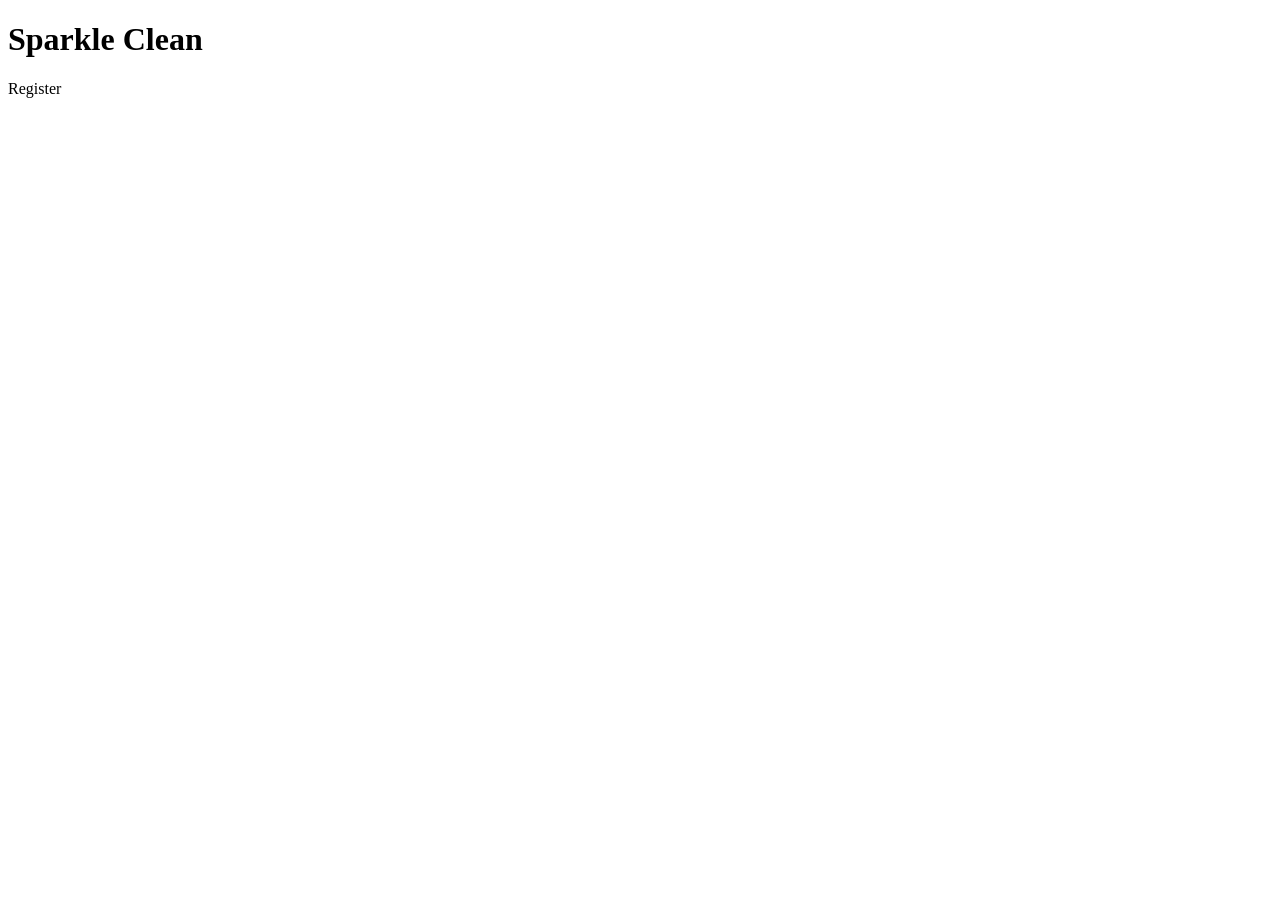
==== src/main/resources/templates/index.html @ 737dc99e "feat: implement user registration" ====
<!DOCTYPE html>
<html lang="en" xmlns:th="http://www.thymeleaf.org">
<head>
    <meta charset="UTF-8">
    <title>Sparkle Clean</title>
</head>
<body>
<h1>Sparkle Clean</h1>
<a th:href="@{/register}">Register</a>
</body>
</html>
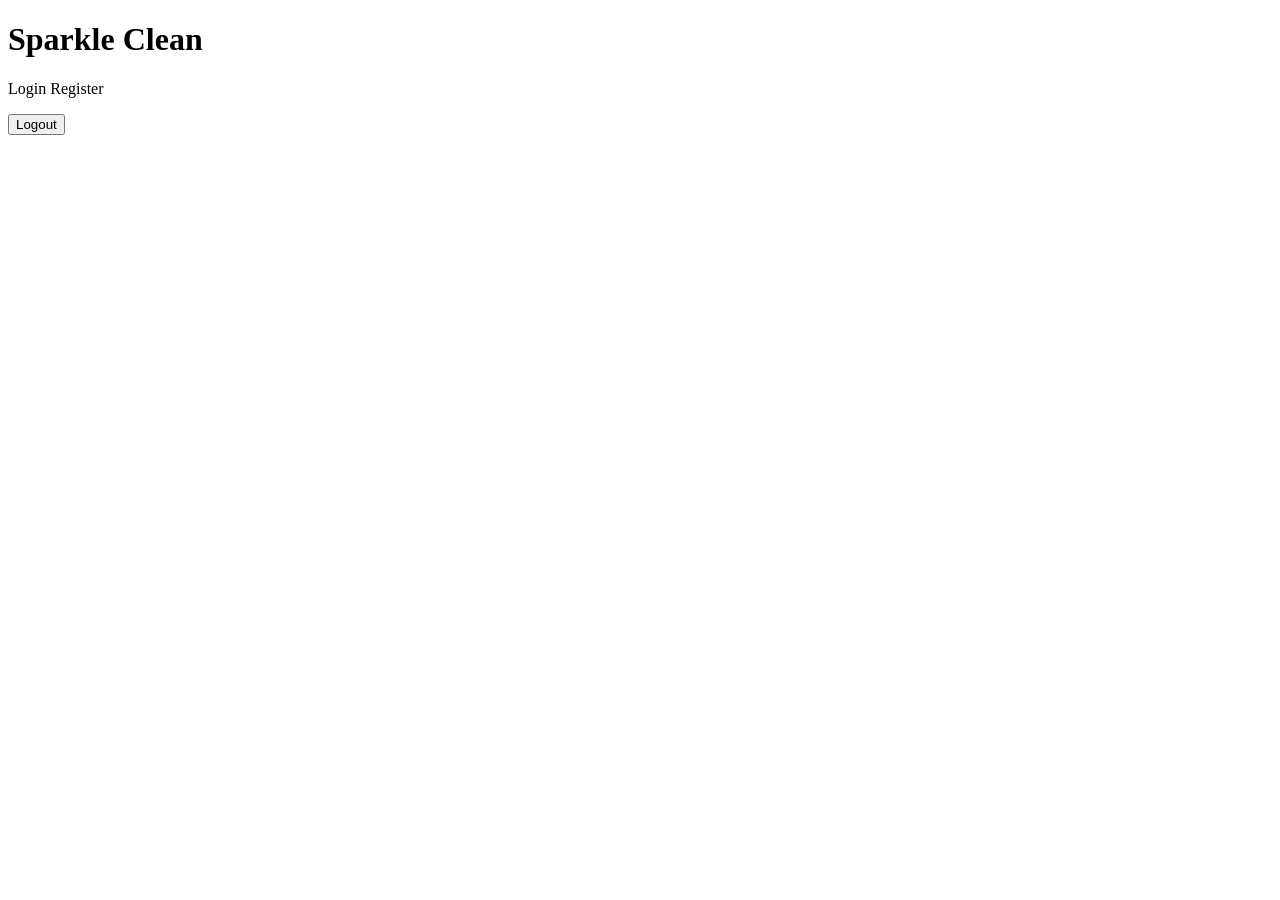
==== commit 69f82e93: "feat:implement login and logout" ====
--- a/src/main/resources/templates/index.html
+++ b/src/main/resources/templates/index.html
@@ -6,6 +6,15 @@
 </head>
 <body>
 <h1>Sparkle Clean</h1>
-<a th:href="@{/register}">Register</a>
+<div th:if="${session.userId == null}">
+    <a th:href="@{/login}">Login</a>
+    <a th:href="@{/register}">Register</a>
+</div>
+<div th:if="${session.userId != null}">
+    <p th:text="'Welcome back, ' + ${session.username}"></p>
+    <form th:action="@{/logout}" method="post">
+        <button type="submit">Logout</button>
+    </form>
+</div>
 </body>
-</html>+</html>
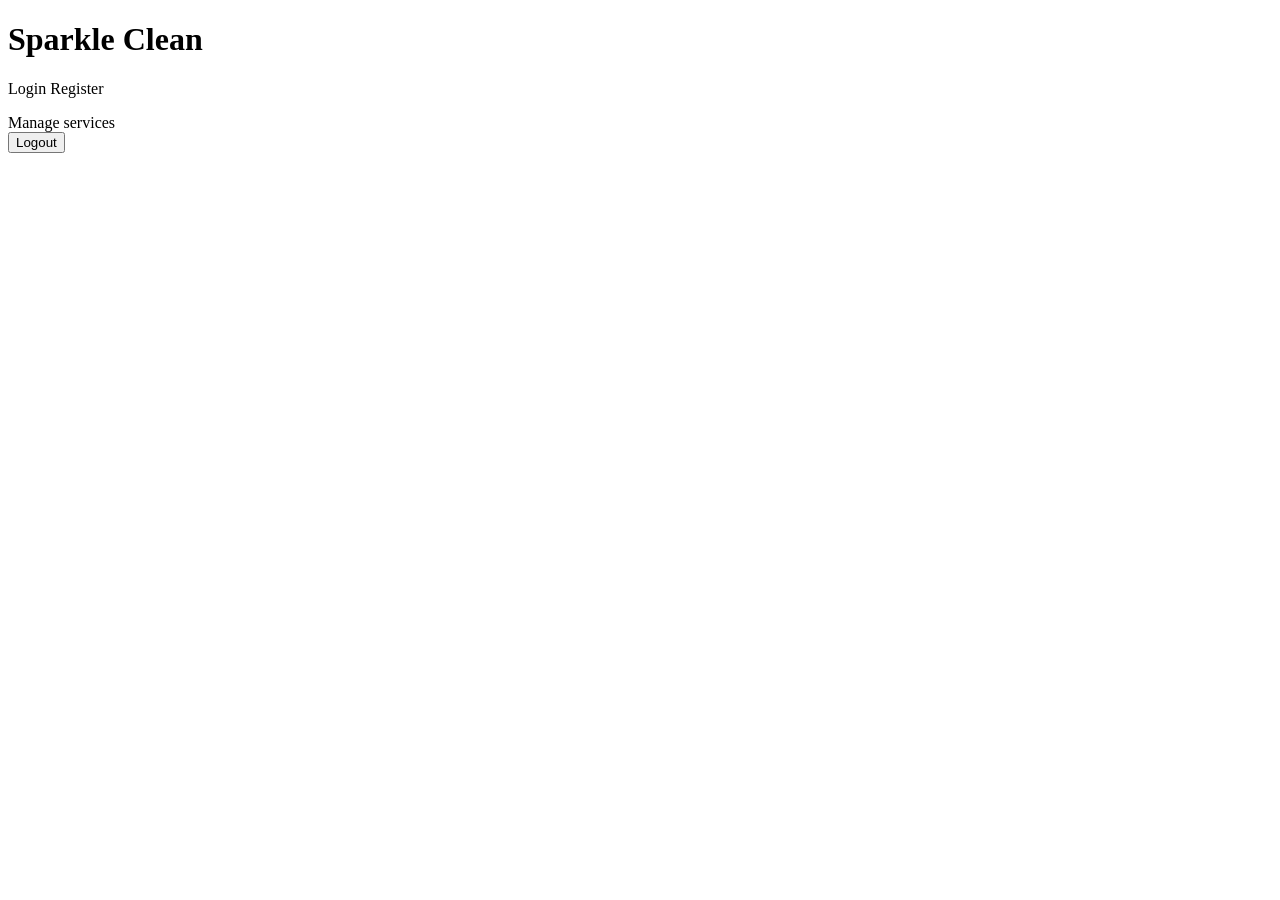
==== commit 056d5b27: "feat:add admin crud for cleaning services" ====
--- a/src/main/resources/templates/index.html
+++ b/src/main/resources/templates/index.html
@@ -12,6 +12,7 @@
 </div>
 <div th:if="${session.userId != null}">
     <p th:text="'Welcome back, ' + ${session.username}"></p>
+    <a th:if="${session.role.name() == 'ADMIN'}" th:href="@{/admin/services}">Manage services</a>
     <form th:action="@{/logout}" method="post">
         <button type="submit">Logout</button>
     </form>
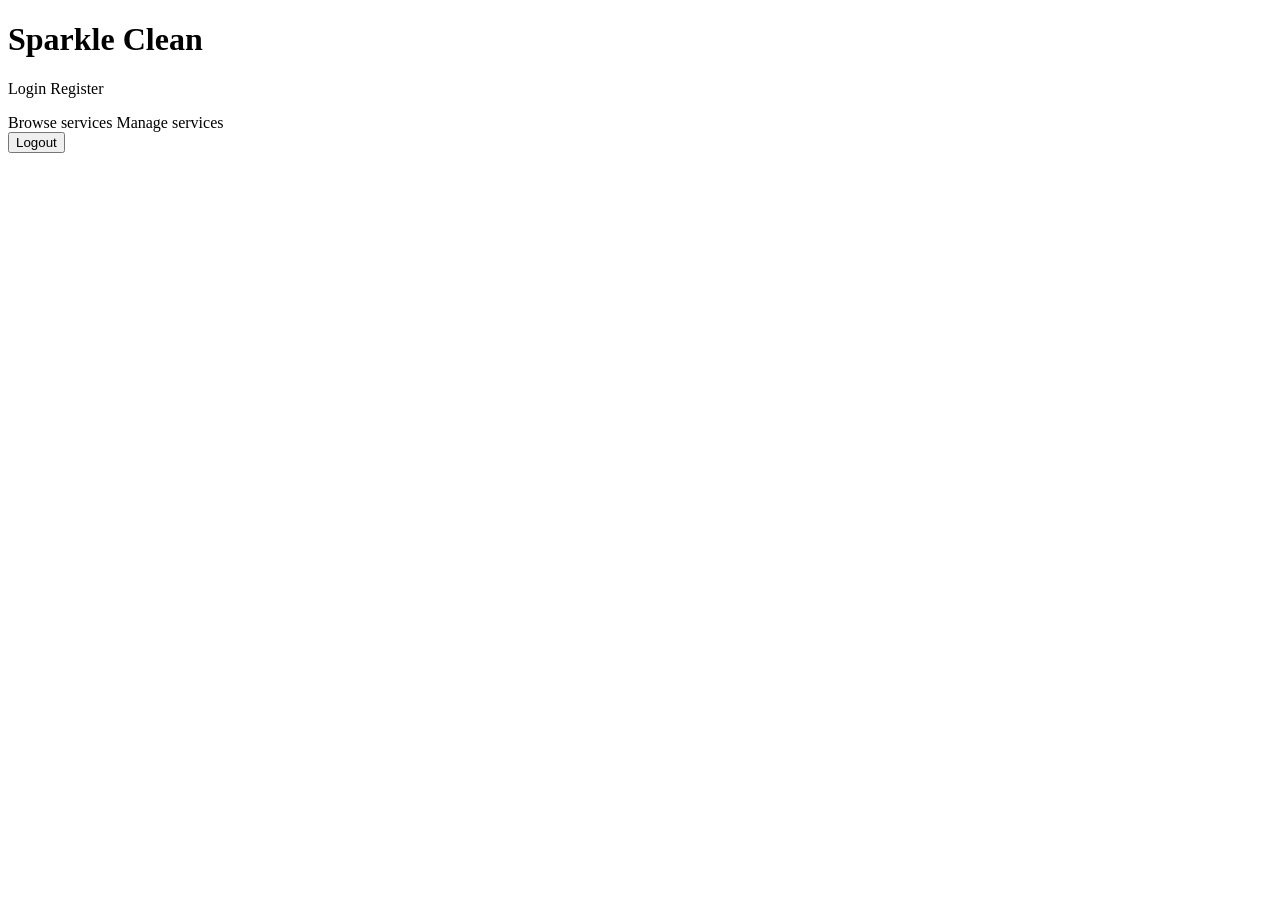
==== commit 2fe31f50: "feat: add services list and details pages for clients" ====
--- a/src/main/resources/templates/index.html
+++ b/src/main/resources/templates/index.html
@@ -12,6 +12,7 @@
 </div>
 <div th:if="${session.userId != null}">
     <p th:text="'Welcome back, ' + ${session.username}"></p>
+   <a th:href = "@{/services}">Browse services</a>
     <a th:if="${session.role.name() == 'ADMIN'}" th:href="@{/admin/services}">Manage services</a>
     <form th:action="@{/logout}" method="post">
         <button type="submit">Logout</button>
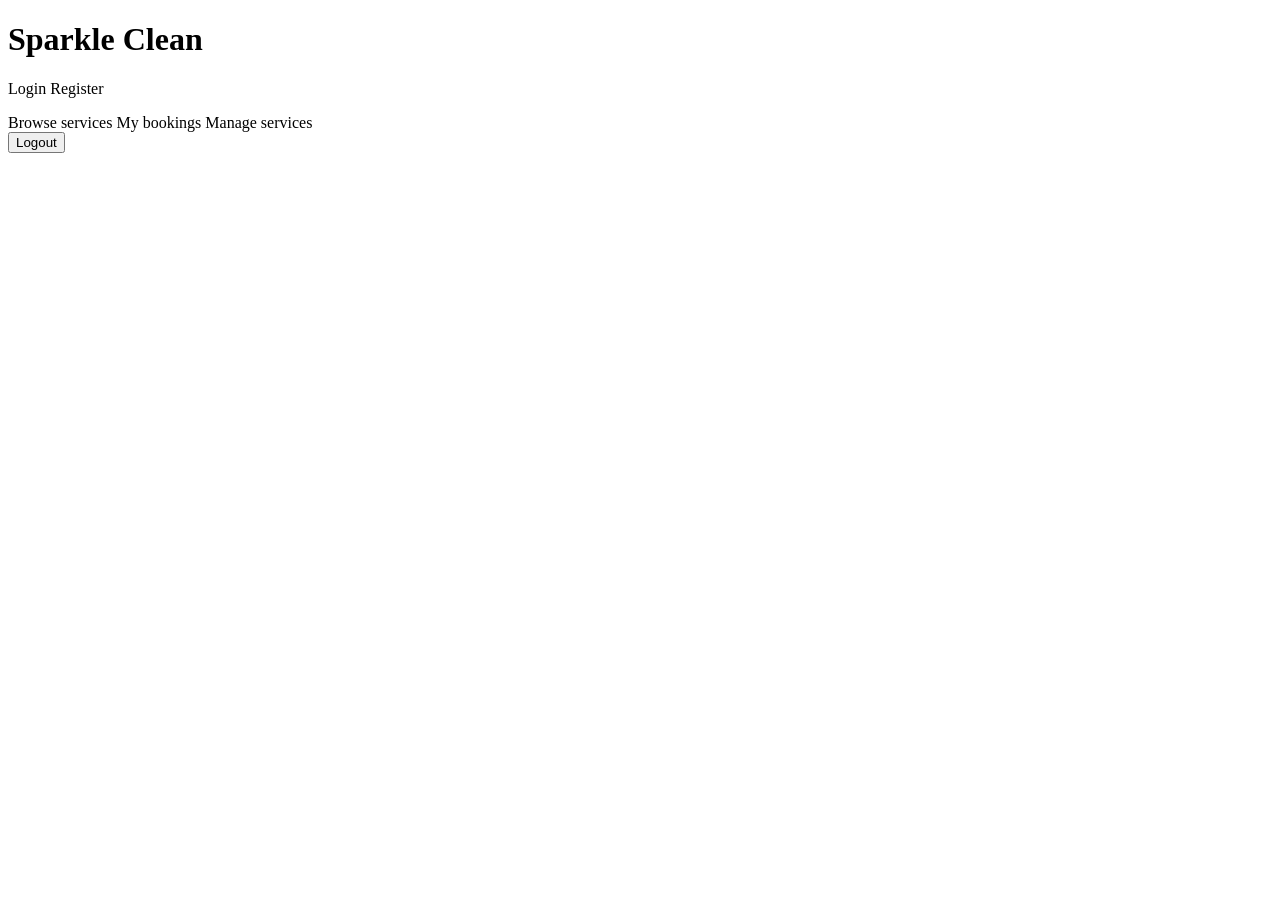
==== commit 3022f073: "feat: implement service booking" ====
--- a/src/main/resources/templates/index.html
+++ b/src/main/resources/templates/index.html
@@ -13,6 +13,7 @@
 <div th:if="${session.userId != null}">
     <p th:text="'Welcome back, ' + ${session.username}"></p>
    <a th:href = "@{/services}">Browse services</a>
+    <a th:href = "@{/bookings}">My bookings</a>
     <a th:if="${session.role.name() == 'ADMIN'}" th:href="@{/admin/services}">Manage services</a>
     <form th:action="@{/logout}" method="post">
         <button type="submit">Logout</button>
